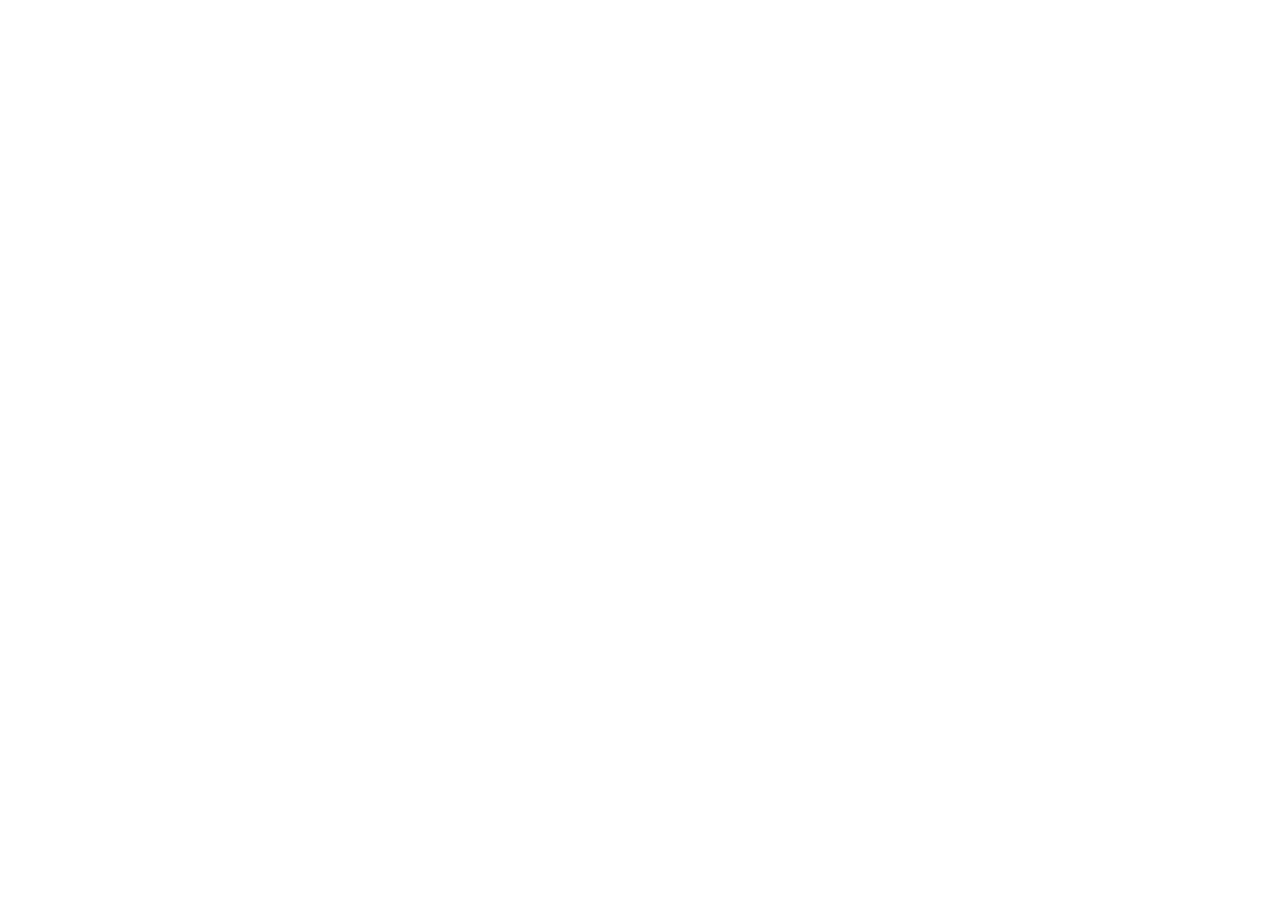
==== section_II_Objects/index.html @ 30b51500 "startet coding sec II" ====
<!DOCTYPE html>
<html lang="de">
<head>
    <meta charset="UTF-8">
    <meta name="viewport" content="width=device-width, initial-scale=1.0">
    <title>Objects</title>

    <script src="./script.js" ></script>
</head>
<body>
    
</body>
</html>
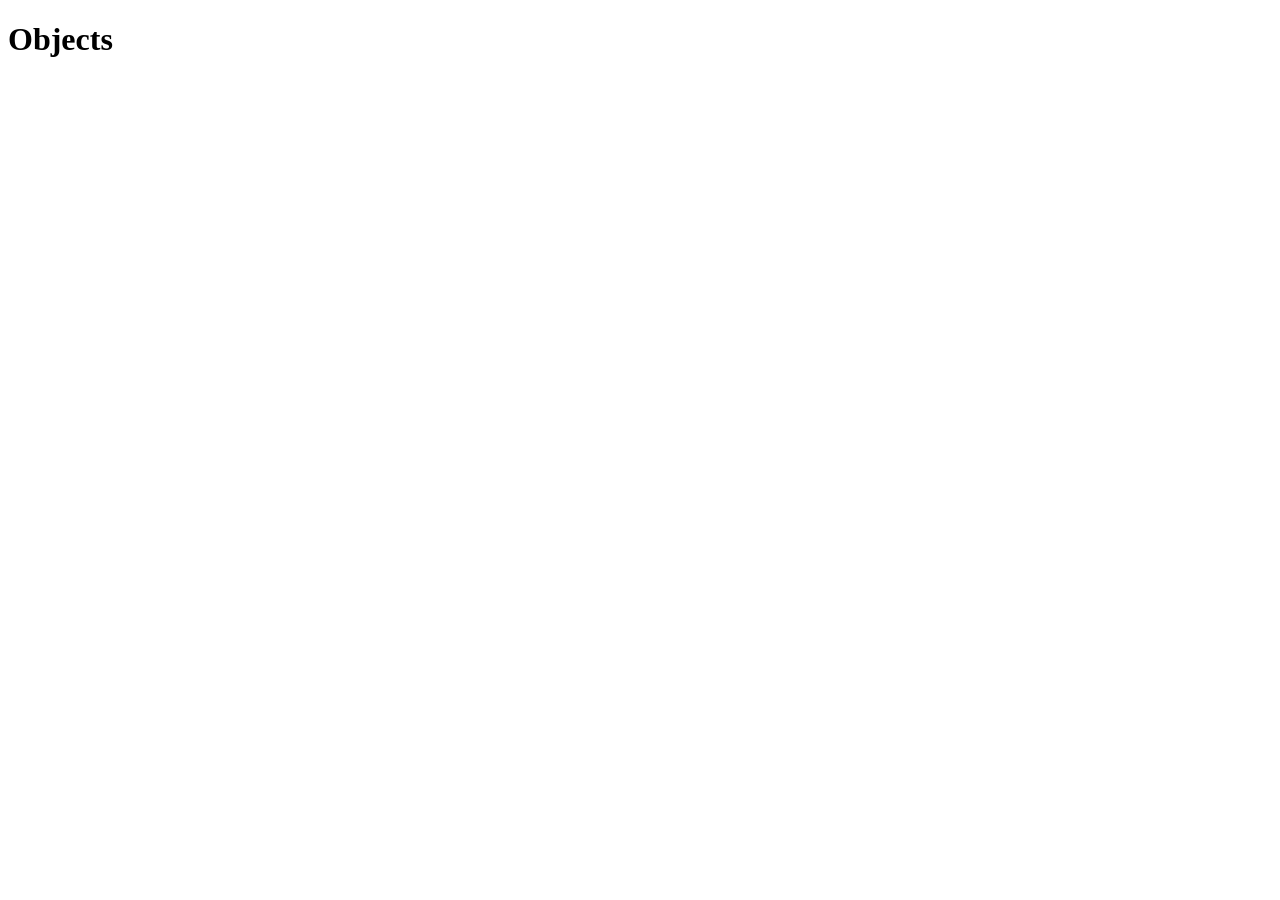
==== commit 73bd3c2d: "ddd" ====
--- a/section_II_Objects/index.html
+++ b/section_II_Objects/index.html
@@ -8,6 +8,7 @@
     <script src="./script.js" ></script>
 </head>
 <body>
+    <h1>Objects</h1>
     
 </body>
 </html>
